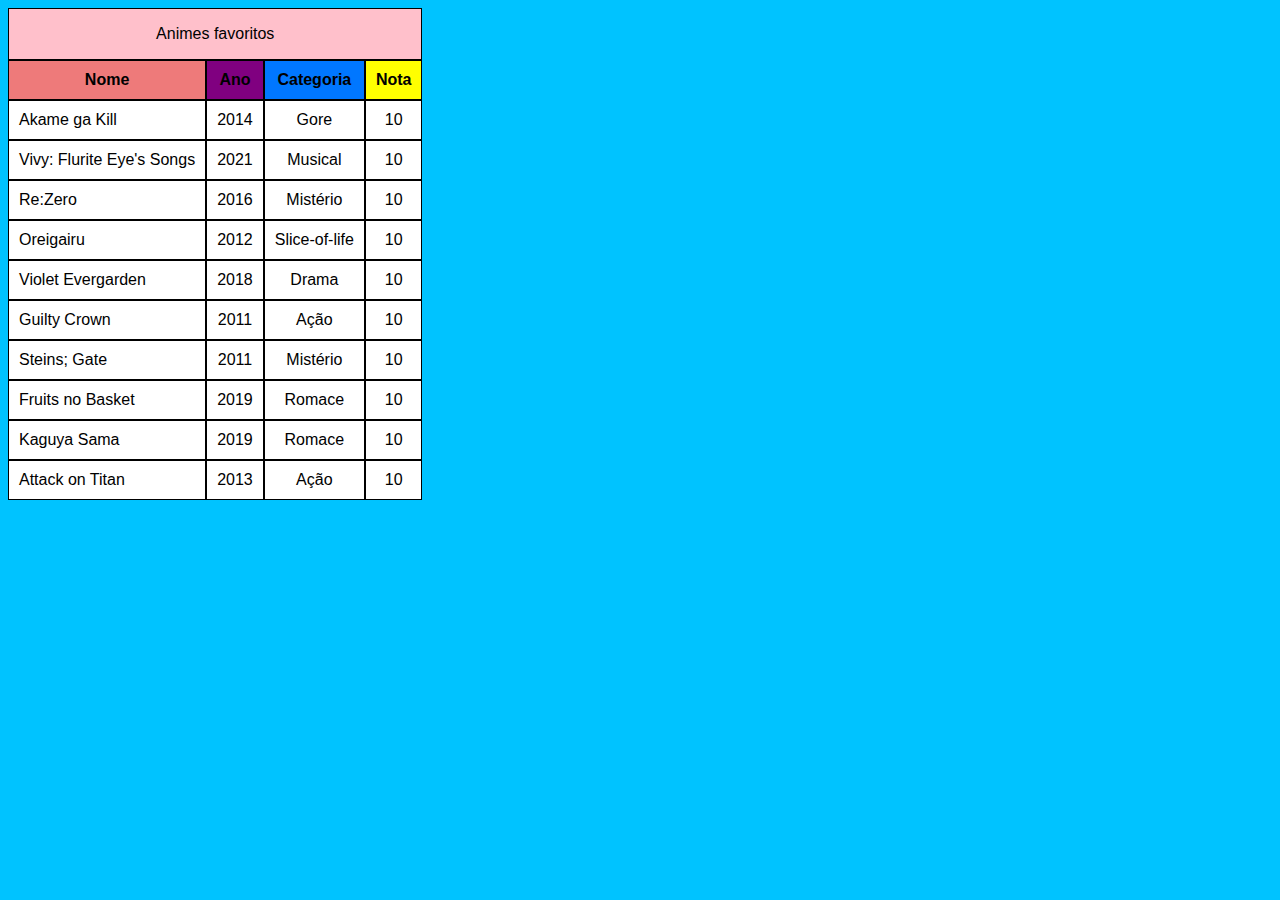
==== tabelas/index.html @ af24c0c9 "tabelas" ====
<!DOCTYPE html>
<html lang="pt-br">
<head>
    <meta charset="UTF-8">
    <meta http-equiv="X-UA-Compatible" content="IE=edge">
    <meta name="viewport" content="width=device-width, initial-scale=1.0">
    <title>Tabelas</title>
    <link rel="stylesheet" href="SASS/table.css">
</head>
<body>
    <div id="table_1">
        <table summary="tabela dos animes favoritos" cellpadding="10" cellspacing="0">
            <caption class="title">Animes favoritos</caption>
            <thead>
                <tr>
                    <th id="cell1" scope="col" class="nome item_head_table">Nome</th>
                    <th id="cell2" scope="col" class="ano item_head_table">Ano</th>
                    <th id="cell3" scope="col" class="categ item_head_table">Categoria</th>
                    <th id="cell4" scope="col" class="nota item_head_table">Nota</th>
                </tr>
            </thead>
            <tbody>
                <tr>
                    <td headers="cell1" class="name item_body_table">Akame ga Kill</td>
                    <td headers="cell2" class="item_body_table">2014</td>
                    <td headers="cell3" class="item_body_table">Gore</td>
                    <td headers="cell4" class="item_body_table">10</td>
                </tr>
                <tr>
                    <td headers="cell1" class="name item_body_table">Vivy: Flurite Eye's Songs</td>
                    <td headers="cell2" class="item_body_table">2021</td>
                    <td headers="cell3" class="item_body_table">Musical</td>
                    <td headers="cell4" class="item_body_table">10</td>
                </tr>
                <tr>
                    <td headers="cell1" class="name item_body_table">Re:Zero</td>
                    <td headers="cell3" class="item_body_table">2016</td>
                    <td headers="cell3" class="item_body_table">Mistério</td>
                    <td headers="cell3" class="item_body_table">10</td>
                </tr>
                <tr>
                    <td headers="cell1" class="name item_body_table">Oreigairu</td>
                    <td headers="cell2" class="item_body_table">2012</td>
                    <td headers="cell3" class="item_body_table">Slice-of-life</td>
                    <td headers="cell4" class="item_body_table">10</td>
                </tr>
                <tr>
                    <td headers="cell1" class="name item_body_table">Violet Evergarden</td>
                    <td headers="cell2" class="item_body_table">2018</td>
                    <td headers="cell3" class="item_body_table">Drama</td>
                    <td headers="cell4" class="item_body_table">10</td>
                </tr>
                <tr>
                    <td headers="cell1" class="name item_body_table">Guilty Crown</td>
                    <td headers="cell2" class="item_body_table">2011</td>
                    <td headers="cell3" class="item_body_table">Ação</td>
                    <td headers="cell4" class="item_body_table">10</td>
                </tr>
                <tr>
                    <td headers="cell1" class="name item_body_table">Steins; Gate</td>
                    <td headers="cell2" class="item_body_table">2011</td>
                    <td headers="cell3" class="item_body_table">Mistério</td>
                    <td headers="cell4" class="item_body_table">10</td>
                </tr>
                <tr>
                    <td headers="cell1" class="name item_body_table">Fruits no Basket</td>
                    <td headers="cell2" class="item_body_table">2019</td>
                    <td headers="cell3" class="item_body_table">Romace</td>
                    <td headers="cell4" class="item_body_table">10</td>
                </tr>
                <tr>
                    <td headers="cell1" class="name item_body_table">Kaguya Sama</td>
                    <td headers="cell2" class="item_body_table">2019</td>
                    <td headers="cell3" class="item_body_table">Romace</td>
                    <td headers="cell4" class="item_body_table">10</td>
                </tr>
                <tr>
                    <td headers="cell1" class="name item_body_table">Attack on Titan</td>
                    <td headers="cell2" class="item_body_table">2013</td>
                    <td headers="cell3" class="item_body_table">Ação</td>
                    <td headers="cell4" class="item_body_table">10</td>
                </tr>
            </tbody>
        </table>
    </div>
</body>
</html>
---- tabelas/SASS/table.css ----
table .item_head_table, table .item_body_table {
  border: 1px solid black;
  text-align: center;
}
table .item_head_table {
  font-weight: 600;
}
table .item_body_table {
  background-color: white;
}
table .name {
  text-align: initial;
}
table .categ {
  background-color: rgb(0, 119, 255);
}
table .nota {
  background: yellow;
}
table .nome {
  background-color: rgb(238, 122, 122);
}
table .ano {
  background-color: purple;
}
table .title {
  text-align: center;
  background-color: pink;
  padding: 1em;
  border: 1px solid black;
}

* {
  font-family: Arial, Helvetica, sans-serif;
}

body {
  background-color: rgb(0, 195, 255);
}/*# sourceMappingURL=table.css.map */
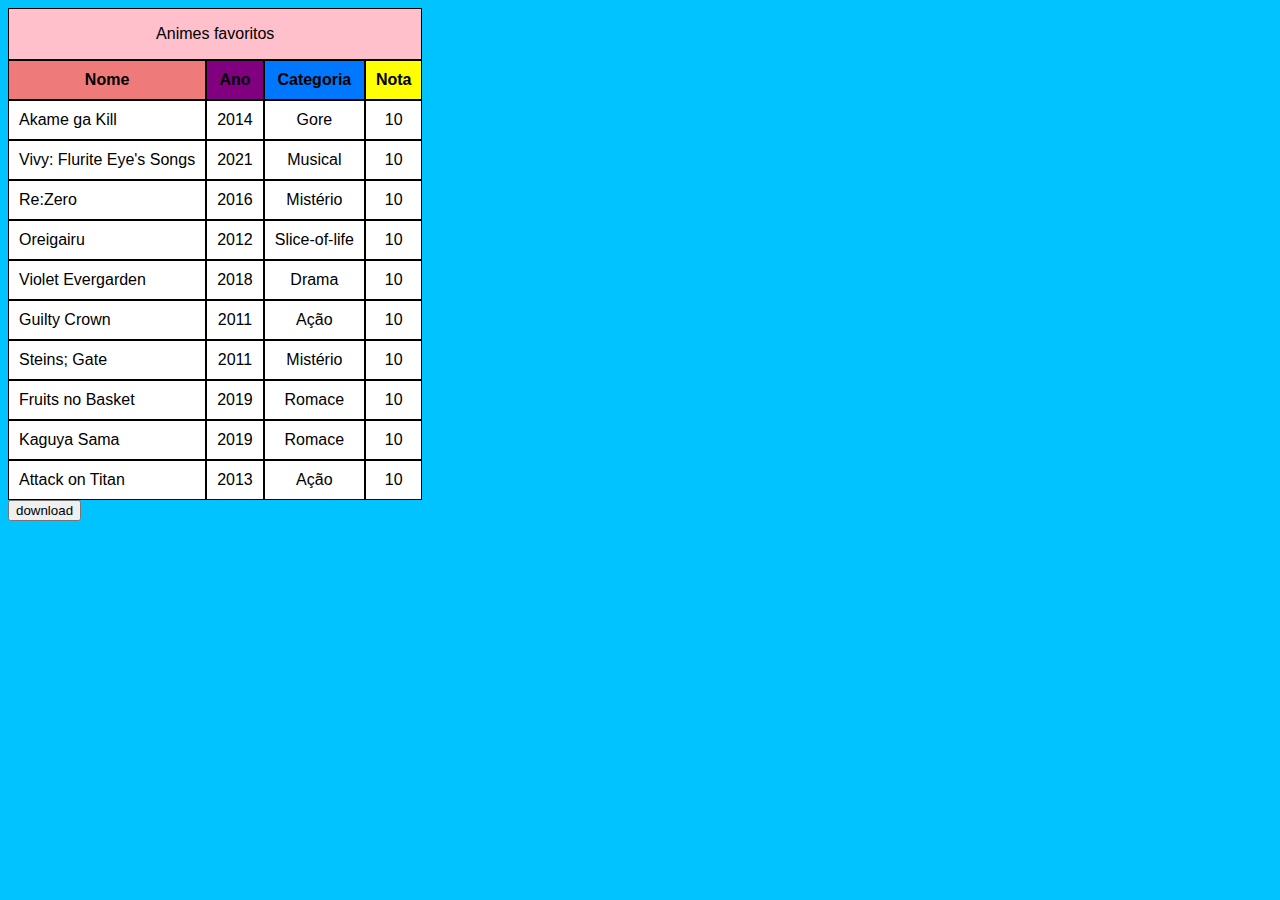
==== commit 2a50a0a1: "up" ====
--- a/tabelas/index.html
+++ b/tabelas/index.html
@@ -9,7 +9,7 @@
 </head>
 <body>
     <div id="table_1">
-        <table summary="tabela dos animes favoritos" cellpadding="10" cellspacing="0">
+        <table summary="tabela dos animes favoritos" cellpadding="10" cellspacing="0" id="tabela">
             <caption class="title">Animes favoritos</caption>
             <thead>
                 <tr>
@@ -82,6 +82,12 @@
                 </tr>
             </tbody>
         </table>
+        <button id="button">
+            download
+        </button>
     </div>
+    <script src="html2canvas.js"></script>
+    <script src="html2canvas.esm.js"></script>
+    <script src="script.js"></script>
 </body>
 </html>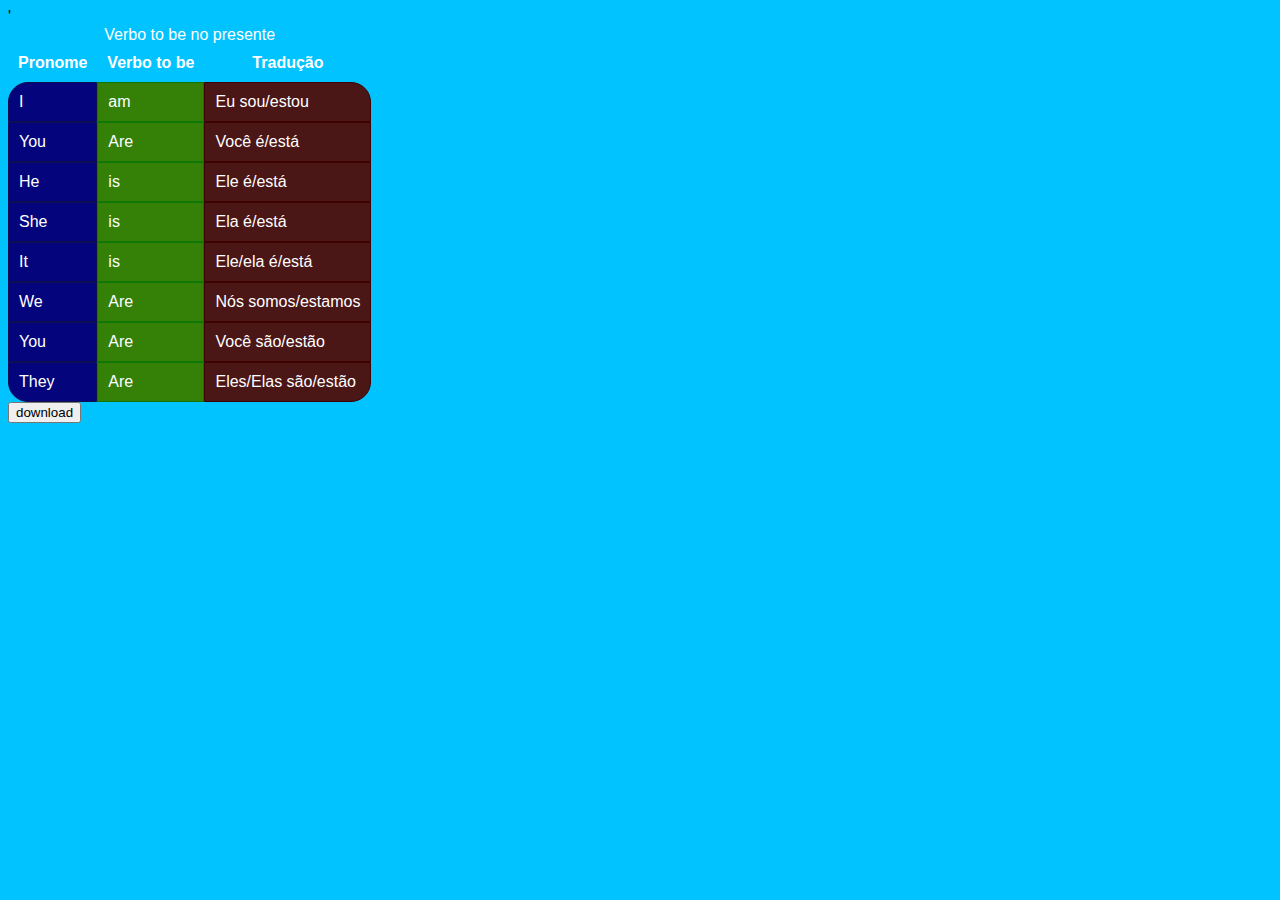
==== commit 9963ae01: "p" ====
--- a/tabelas/index.html
+++ b/tabelas/index.html
@@ -9,76 +9,55 @@
 </head>
 <body>
     <div id="table_1">
-        <table summary="tabela dos animes favoritos" cellpadding="10" cellspacing="0" id="tabela">
-            <caption class="title">Animes favoritos</caption>
+        <table summary="tabela dos animes favoritos" cellpadding="10" cellspacing="0" id="tabela" >
+            <caption class="title">Verbo to be no presente</caption>
             <thead>
                 <tr>
-                    <th id="cell1" scope="col" class="nome item_head_table">Nome</th>
-                    <th id="cell2" scope="col" class="ano item_head_table">Ano</th>
-                    <th id="cell3" scope="col" class="categ item_head_table">Categoria</th>
-                    <th id="cell4" scope="col" class="nota item_head_table">Nota</th>
+                    <th id="cell1" scope="col" class="item_head_table">Pronome</th>
+                    <th id="cell2" scope="col" class="item_head_table">Verbo to be</th>
+                    <th class="item_head_table">Tradução</th>
                 </tr>
             </thead>
             <tbody>
                 <tr>
-                    <td headers="cell1" class="name item_body_table">Akame ga Kill</td>
-                    <td headers="cell2" class="item_body_table">2014</td>
-                    <td headers="cell3" class="item_body_table">Gore</td>
-                    <td headers="cell4" class="item_body_table">10</td>
+                    <td class="pronome first_laft item_body_table">I</td>
+                    <td class="verbo item_body_table">am</td>
+                    <td class="tradução first_rigth item_body_table">Eu sou/estou</td>
                 </tr>
                 <tr>
-                    <td headers="cell1" class="name item_body_table">Vivy: Flurite Eye's Songs</td>
-                    <td headers="cell2" class="item_body_table">2021</td>
-                    <td headers="cell3" class="item_body_table">Musical</td>
-                    <td headers="cell4" class="item_body_table">10</td>
+                    <td class="pronome item_body_table">You</td>
+                    <td class="verbo item_body_table">Are</td>
+                    <td class="tradução item_body_table">Você é/está</td>
+                </tr>'
+                <tr>
+                    <td class="pronome item_body_table">He</td>
+                    <td class="verbo item_body_table">is</td>
+                    <td class="tradução item_body_table">Ele é/está</td>
                 </tr>
                 <tr>
-                    <td headers="cell1" class="name item_body_table">Re:Zero</td>
-                    <td headers="cell3" class="item_body_table">2016</td>
-                    <td headers="cell3" class="item_body_table">Mistério</td>
-                    <td headers="cell3" class="item_body_table">10</td>
+                    <td class="pronome item_body_table">She</td>
+                    <td class="verbo item_body_table">is</td>
+                    <td class="tradução item_body_table">Ela é/está</td>
                 </tr>
                 <tr>
-                    <td headers="cell1" class="name item_body_table">Oreigairu</td>
-                    <td headers="cell2" class="item_body_table">2012</td>
-                    <td headers="cell3" class="item_body_table">Slice-of-life</td>
-                    <td headers="cell4" class="item_body_table">10</td>
+                    <td class="pronome item_body_table">It</td>
+                    <td class="verbo item_body_table">is</td>
+                    <td class="tradução item_body_table">Ele/ela é/está</td>
                 </tr>
                 <tr>
-                    <td headers="cell1" class="name item_body_table">Violet Evergarden</td>
-                    <td headers="cell2" class="item_body_table">2018</td>
-                    <td headers="cell3" class="item_body_table">Drama</td>
-                    <td headers="cell4" class="item_body_table">10</td>
+                    <td class="pronome item_body_table">We</td>
+                    <td class="verbo item_body_table">Are</td>
+                    <td class="tradução item_body_table">Nós somos/estamos</td>
                 </tr>
                 <tr>
-                    <td headers="cell1" class="name item_body_table">Guilty Crown</td>
-                    <td headers="cell2" class="item_body_table">2011</td>
-                    <td headers="cell3" class="item_body_table">Ação</td>
-                    <td headers="cell4" class="item_body_table">10</td>
+                    <td class="pronome item_body_table">You</td>
+                    <td class="verbo item_body_table">Are</td>
+                    <td class="tradução item_body_table">Você são/estão</td>
                 </tr>
                 <tr>
-                    <td headers="cell1" class="name item_body_table">Steins; Gate</td>
-                    <td headers="cell2" class="item_body_table">2011</td>
-                    <td headers="cell3" class="item_body_table">Mistério</td>
-                    <td headers="cell4" class="item_body_table">10</td>
-                </tr>
-                <tr>
-                    <td headers="cell1" class="name item_body_table">Fruits no Basket</td>
-                    <td headers="cell2" class="item_body_table">2019</td>
-                    <td headers="cell3" class="item_body_table">Romace</td>
-                    <td headers="cell4" class="item_body_table">10</td>
-                </tr>
-                <tr>
-                    <td headers="cell1" class="name item_body_table">Kaguya Sama</td>
-                    <td headers="cell2" class="item_body_table">2019</td>
-                    <td headers="cell3" class="item_body_table">Romace</td>
-                    <td headers="cell4" class="item_body_table">10</td>
-                </tr>
-                <tr>
-                    <td headers="cell1" class="name item_body_table">Attack on Titan</td>
-                    <td headers="cell2" class="item_body_table">2013</td>
-                    <td headers="cell3" class="item_body_table">Ação</td>
-                    <td headers="cell4" class="item_body_table">10</td>
+                    <td class="pronome last_left item_body_table">They</td>
+                    <td class="verbo item_body_table">Are</td>
+                    <td class="tradução last_rigth item_body_table">Eles/Elas são/estão</td>
                 </tr>
             </tbody>
         </table>
--- a/tabelas/SASS/table.css
+++ b/tabelas/SASS/table.css
@@ -1,37 +1,34 @@
-table .item_head_table, table .item_body_table {
-  border: 1px solid black;
-  text-align: center;
+@charset "UTF-8";
+table {
+  color: white;
 }
-table .item_head_table {
-  font-weight: 600;
+table .first_laft {
+  border-top-left-radius: 20px;
 }
-table .item_body_table {
-  background-color: white;
+table .first_rigth {
+  border-top-right-radius: 20px;
 }
-table .name {
-  text-align: initial;
+table .last_left {
+  border-bottom-left-radius: 20px;
 }
-table .categ {
-  background-color: rgb(0, 119, 255);
+table .last_rigth {
+  border-bottom-right-radius: 20px;
 }
-table .nota {
-  background: yellow;
+table .pronome {
+  background-color: rgb(4, 4, 124);
+  border: 1px solid rgb(14, 14, 80);
 }
-table .nome {
-  background-color: rgb(238, 122, 122);
+table .verbo {
+  background-color: rgb(53, 129, 7);
+  border: 1px solid rgb(15, 120, 4);
 }
-table .ano {
-  background-color: purple;
-}
-table .title {
-  text-align: center;
-  background-color: pink;
-  padding: 1em;
-  border: 1px solid black;
+table .tradução {
+  background-color: rgb(75, 22, 22);
+  border: 1px solid rgb(63, 2, 2);
 }
 
 * {
-  font-family: Arial, Helvetica, sans-serif;
+  font-family: Georgia, Helvetica, sans-serif;
 }
 
 body {
